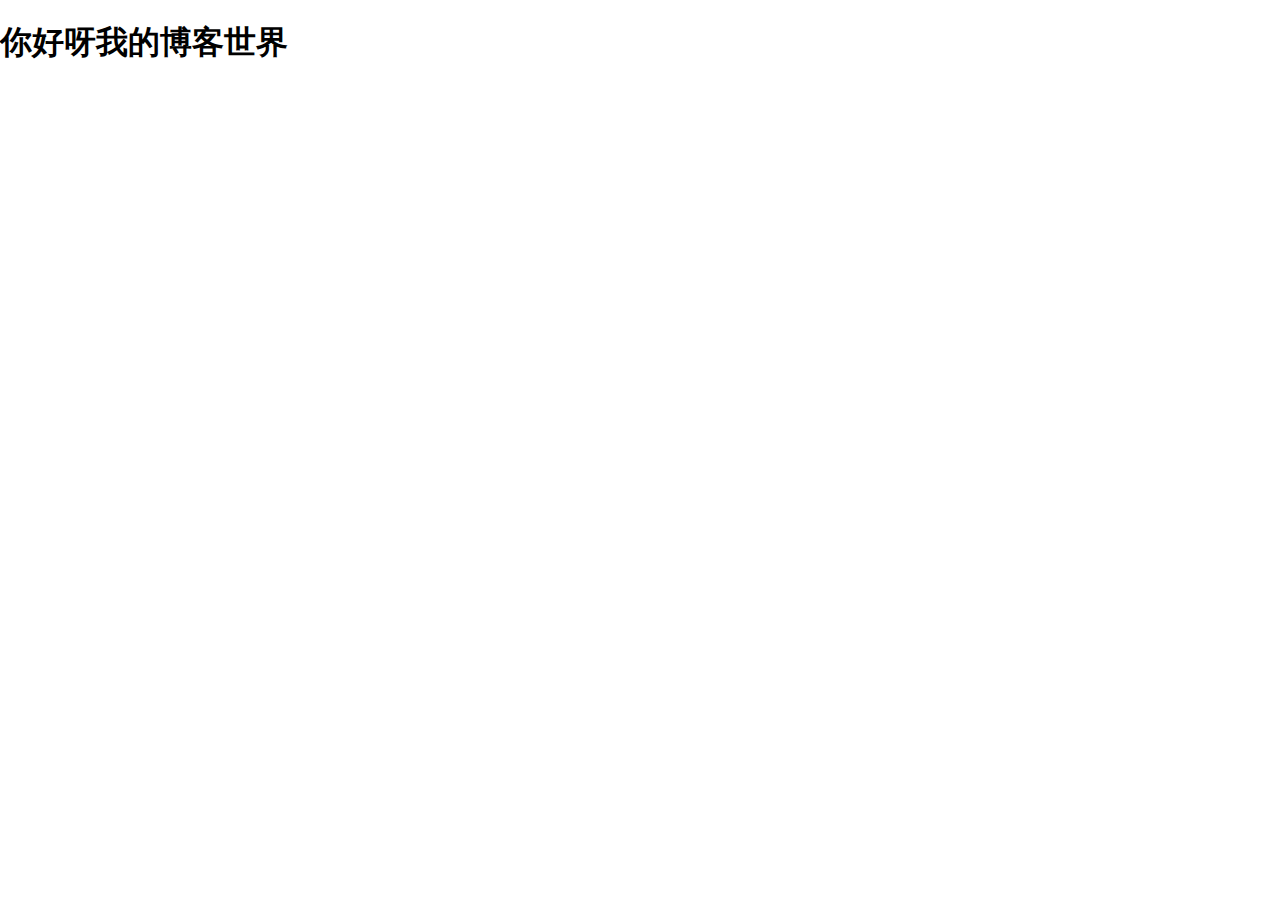
==== index.html @ db42a25a "Add files via upload" ====
<!DOCTYPE html>
<html lang="en">
<head>
    <meta charset="UTF-8">
    <meta name="viewport" content="width=device-width, initial-scale=1.0">
    <title>牧梓狮问的博客</title>
    <link rel="stylesheet" href="css/index.css">
</head>
<body>
    <video autoplay loop muted playsinline>
        <source src="video/sea.mp4" type="video/mp4">
    </video>
    <div class="overlay"></div> 
<h1>你好呀我的博客世界</h1>
</body>
</html>
---- css/index.css ----
body, html {
    margin: 0;
    padding: 0;
    height: 100%;
    width: 100%;
    overflow: hidden;
}
video {
    position: absolute;
    top: 50%;
    left: 50%;
    min-width: 100%;
    min-height: 100%;
    width: auto;
    height: auto;
    opacity:10;
    transform: translate(-50%, -50%);
    z-index: -1; /* 使视频在背景 */
}
.overlay {
    position: absolute;
    top: 0;
    left: 0;
    width: 100%;
    height: 100%;
    background-color: rgb(255, 255, 255,0.3); /* 半透明黑色 */
    z-index: -1; /* 在视频上方 */
}
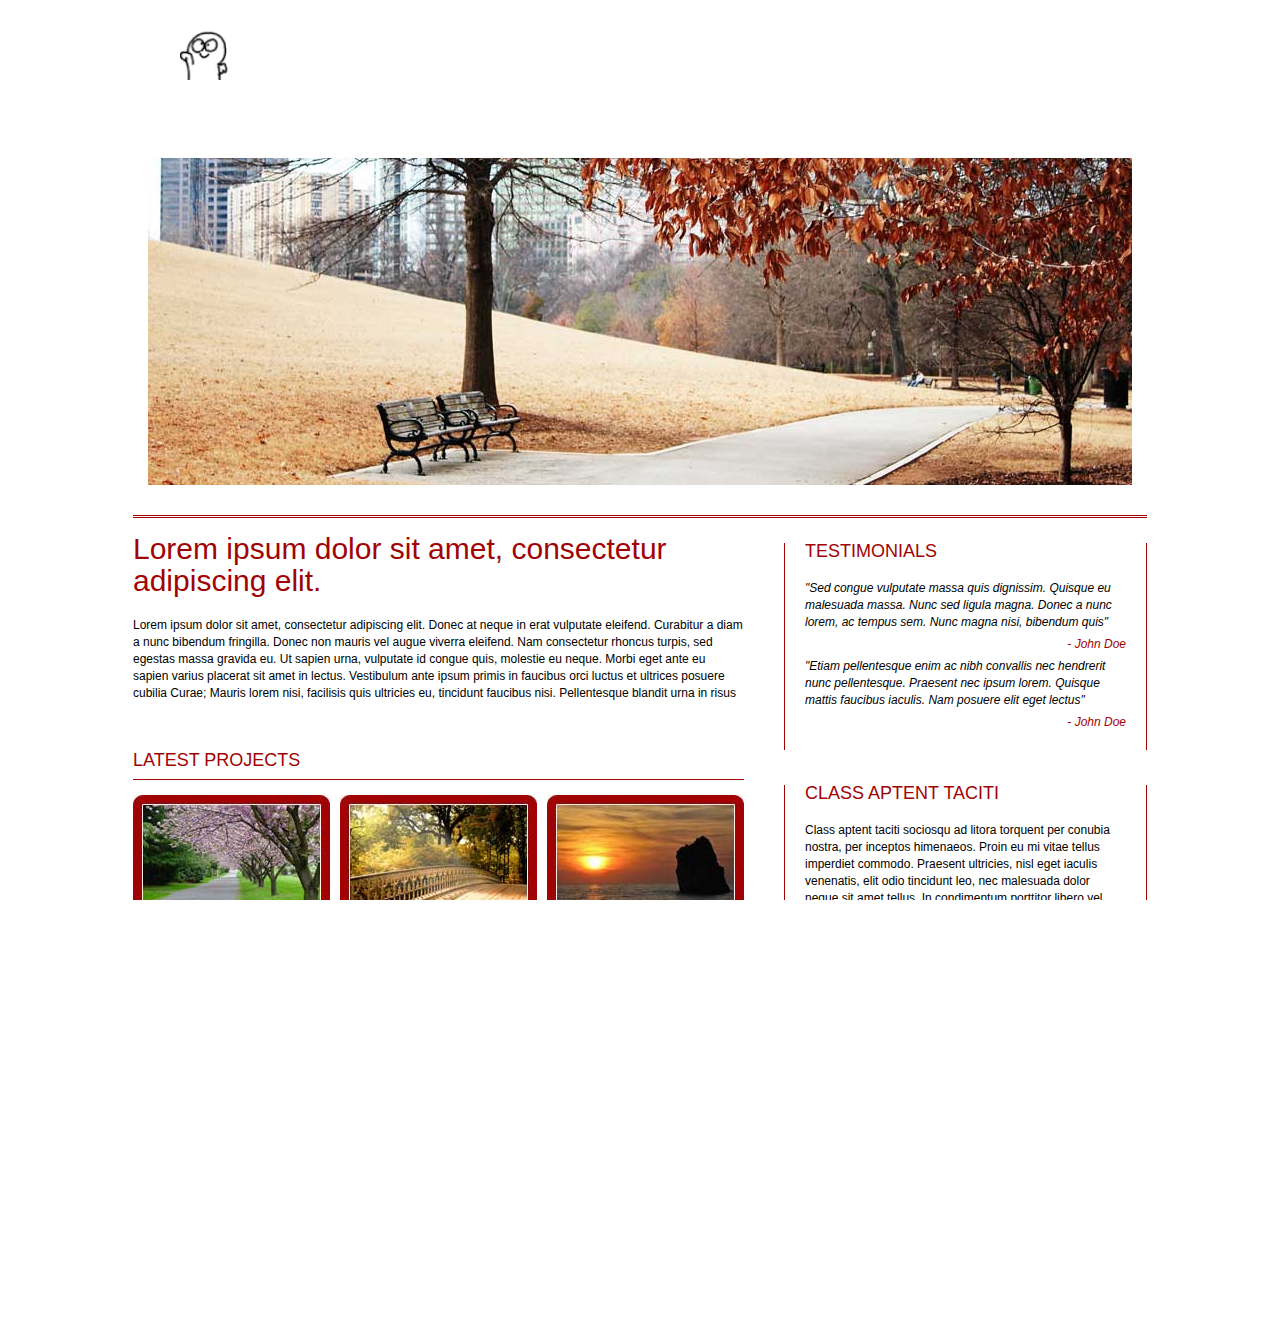
==== commit c92435d9: "Add files via upload" ====
--- a/index.html
+++ b/index.html
@@ -5,12 +5,149 @@
     <meta name="viewport" content="width=device-width, initial-scale=1.0">
     <title>牧梓狮问的博客</title>
     <link rel="stylesheet" href="css/index.css">
+    <link href="css/styles.css" rel="stylesheet" type="text/css" media="screen" />
+    <link rel="stylesheet" href="css/nivo-slider.css" type="text/css" media="screen" />
+    <title>网页title</title>
+    <link rel="icon" type="image/x-icon" href="images/touxiang.jpg"/>
+
 </head>
+
+<!-- 加了这个点击页面就会有小星星 -->
+<script src="js/index.js"></script>
 <body>
     <video autoplay loop muted playsinline>
         <source src="video/sea.mp4" type="video/mp4">
     </video>
     <div class="overlay"></div> 
-<h1>你好呀我的博客世界</h1>
+<!-- <h1>你好呀我的博客世界</h1> -->
+<div id="header">
+    <div id="menu">
+        <ul>
+            <li><a href="#"><img style="width: 50px;height: 50px;" src="images/touxiang.gif" alt="狮问"></a></li>
+            <li><a href="#" class="active">主页</a></li>
+            <li><a href="#">博客论坛</a></li>
+            <li><a href="#">文件放置</a></li>
+            <li><a href="#">关于我们</a></li>
+            <li><a href="#">联系我们</a></li>
+        </ul>
+    </div>
+    <div id="logo">
+        <h1><a href="#">My name is lishiwen</a></h1>
+        <a href="#"><small>狮子问世了!</small></a>
+    </div>
+</div>
+<div id="prew_box">
+    
+    
+<div id="wrapper">
+<div id="slider-wrapper">        
+    <div id="slider" class="nivoSlider">
+        <img src="images/prew_img1.jpg" alt="" />
+        <img src="images/prew_img2.jpg" alt=""/>
+        <img src="images/prew_img3.jpg" alt="" />
+    </div>        
+</div>
+
+</div>
+
+<script type="text/javascript" src="js/jquery-1.4.3.min.js"></script>
+<script type="text/javascript" src="js/jquery.nivo.slider.pack.js"></script>
+<script type="text/javascript">
+$(window).load(function() {
+$('#slider').nivoSlider();
+});
+</script>
+    
+</div>
+<div class="razd"></div>
+
+<div id="content">
+    <div id="left">
+        <h3>Lorem ipsum dolor sit amet, consectetur adipiscing elit.</h3>
+        <p>Lorem ipsum dolor sit amet, consectetur adipiscing elit. Donec at neque in erat vulputate eleifend. Curabitur a diam a nunc bibendum fringilla. Donec non mauris vel augue viverra eleifend. Nam consectetur rhoncus turpis, sed egestas massa gravida eu. Ut sapien urna, vulputate id congue quis, molestie eu neque. Morbi eget ante eu sapien varius placerat sit amet in lectus. Vestibulum ante ipsum primis in faucibus orci luctus et ultrices posuere cubilia Curae; Mauris lorem nisi, facilisis quis ultricies eu, tincidunt faucibus nisi. Pellentesque blandit urna in risus </p>
+        <div class="left_razd"></div>
+        <h4>Latest Projects</h4>
+        <div class="images_box">
+            <a href="#"><img src="images/img1.jpg" alt="" title="" /></a>
+            <a href="#" class="center_img"><img src="images/img2.jpg" alt="" title="" /></a>
+            <a href="#"><img src="images/img3.jpg" alt="" title="" /></a>
+        </div>
+        <div class="more"><a href="#">View more</a></div>
+    </div>
+    <div id="right">
+        <div class="right_grad_box right_pad">
+            <div class="right_bg_top"></div>
+            <div class="right_bg">
+                <h5>Testimonials</h5>
+                <p class="italic_style">&quot;Sed congue vulputate massa quis dignissim. Quisque eu malesuada massa. Nunc sed ligula magna. Donec a nunc lorem, ac tempus sem. Nunc magna nisi, bibendum quis&quot;</p>
+                <div class="author"><a href="#">- John Doe</a></div>
+                <p class="italic_style">&quot;Etiam pellentesque enim ac nibh convallis nec hendrerit nunc pellentesque. Praesent nec ipsum lorem. Quisque mattis faucibus iaculis. Nam posuere elit eget lectus&quot;</p>
+                <div class="author"><a href="#">- John Doe</a></div>
+            </div>
+            <div class="right_bg_bot"></div>
+        </div>
+        <div class="right_grad_box">
+            <div class="right_bg_top"></div>
+            <div class="right_bg">
+                <h5>Class aptent taciti </h5>
+                <p>Class aptent taciti sociosqu ad litora torquent per conubia nostra, per inceptos himenaeos. Proin eu mi vitae tellus imperdiet commodo. Praesent ultricies, nisl eget iaculis venenatis, elit odio tincidunt leo, nec malesuada dolor neque sit amet tellus. In condimentum porttitor libero vel scelerisque. Nunc suscipit erat nec lorem placerat sed porttitor risus suscipit. Mauris id nisl tellus. Vestibulum ante ipsum primis </p>
+            </div>
+            <div class="right_bg_bot"></div>
+        </div>
+    </div>
+    <div class="clear"></div>
+</div>
+
+<div class="razd"></div>
+<div id="column3">
+    <div id="col1">
+        <h6>Vivamus sem tortor</h6>
+        <p>Praesent ultricies, nisl eget iaculis venenatis, elit odio tincidunt leo, nec malesuada dolor neque sit amet tellus. In condimentum porttitor libero vel </p>
+        <ul class="ls">
+            <li><a href="#">Lorem ipsum dolor sit amet</a></li>
+            <li><a href="#">Maecenas non dui ut quam pulvinar</a></li>
+            <li><a href="#">Donec sed nulla ut justo</a></li>
+        </ul>
+    </div>
+    <div id="col2">
+        <h6>Aenean sed felis nec</h6>
+        <ul class="ls">
+            <li><a href="#">Donec sed nulla ut justo faucibus condimetum.</a></li>
+            <li><a href="#">Phasellus cursus diam sed felis gravida id </a></li>
+            <li><a href="#">Sed sit amet neque sed purus bibendum vulpuate </a></li>
+            <li><a href="#">Proin bibendum tortor ac odio posuere comodo.</a></li>
+            <li><a href="#">Donec in massa ipsum, a porttitor enim.</a></li>
+            <li><a href="#">Aenean sed felis nec mi luctus consetetur.</a></li>
+            <li><a href="#">Duis quis nisl id elit suscipit bladit vel ac dolor.</a></li>
+        </ul>
+    </div>
+    <div id="col3">
+        <h6>Contact Information</h6>
+        <div class="pad_left" style="background: url(images/home.png) no-repeat left center">
+            1234 SomeStreet
+        </div>
+        <div class="pad_left">
+            Brooklyn, NY 11201
+        </div>
+        <div class="pad_left" style="background: url(images/phone.png) no-repeat left center">
+            Phone:  1(234) 567 8910
+        </div>
+        <div class="pad_left">
+            Fax: 1(234) 567 8910
+        </div>
+        <div class="pad_left" style="background: url(images/contact.png) no-repeat left center">
+            E-mail:companyname@yahoo.com
+        </div>
+    </div>
+    <div class="clear"></div>
+</div>
+<div class="razd"></div>
+<div id="footer">
+    <p>Copyright  2011. <!-- Do not remove -->Designed by <a href="http://sc.chinaz.com/" title="sc.chinaz.com">sc.chinaz.com</a>, coded by <a href="http://sc.chinaz.com/" title="վ���ز�">վ���ز�</a><!-- end --></p>
+        <p><a href="#">Privacy Policy</a> | <a href="#">Terms of Use</a> | <a href="http://validator.w3.org/check/referer" title="This page validates as XHTML 1.0 Transitional"><abbr title="eXtensible HyperText Markup Language">XHTML</abbr></a> | <a href="http://sc.chinaz.com/" title="This page validates as CSS"><abbr title="Cascading Style Sheets">CSS</abbr></a></p>
+</div>
+<div style="display:none"><script src='http://v7.cnzz.com/stat.php?id=155540&web_id=155540' language='JavaScript' charset='gb2312'></script></div></body>
+
+
 </body>
 </html>--- a/css/index.css
+++ b/css/index.css
@@ -25,4 +25,12 @@
     height: 100%;
     background-color: rgb(255, 255, 255,0.3); /* 半透明黑色 */
     z-index: -1; /* 在视频上方 */
-}+}
+/* webkit, opera, IE9 */
+::selection{background:lightblue;}
+/* mozilla firefox */
+​​​​​​​::-moz-selection{background:lightblue;}
+/* webkit, opera, IE9 */div.highlightBlue::selection{background:lightblue;}
+/* mozilla firefox */div.highlightBlue::-moz-selection{background:lightblue;}
+/* webkit, opera, IE9 */div.highlightPink::selection{background:pink;}
+/* mozilla firefox */div.highlightPink::-moz-selection{background:pink;}--- a/css/styles.css
+++ b/css/styles.css
@@ -0,0 +1,413 @@
+/*
+Design by Metamorphosis Design
+http://www.metamorphozis.com
+Released for free under a Creative Commons Attribution 2.5 License
+*/
+
+*{
+    margin: 0px;
+    padding: 0px;
+}
+
+img{
+    padding: 0px;
+    border: none;
+}
+
+a{
+    color: #a10304;
+    text-decoration: none;
+}
+
+a:hover {
+    text-decoration: none;
+    color: #e60001;
+}
+
+body {	
+    font-family: Arial, Helvetica, sans-serif;
+    font-size: 12px;
+    line-height: 17px;
+    color: #000000;
+    background: #ffffff url(images/bg.jpg) repeat-x top;
+	width: 1014px;
+	margin: 0 auto;
+}
+
+h2{
+	font-family: Arial, Helvetica, sans-serif;
+	font-size: 18px;
+	font-weight: normal;
+	color: #d17b02;
+	padding-bottom: 5px;
+}
+
+h3{
+	font-family: Arial, Helvetica, sans-serif;
+	font-size: 30px;
+	color: #a10304;
+	font-weight: normal;
+	padding-bottom: 20px;
+	line-height: 32px;
+}
+
+h4{
+	font-family: Arial, Helvetica, sans-serif;
+	font-size: 18px;
+	color: #a10304;
+	font-weight: normal;
+	text-transform: uppercase;
+	padding-bottom: 10px;
+	border-bottom: 1px solid #a10304;
+}
+
+h5{
+	font-family: Arial, Helvetica, sans-serif;
+	font-size: 18px;
+	color: #a10304;
+	font-weight: normal;
+	text-transform: uppercase;
+	padding-bottom: 10px;
+	background: url(images/right_title.png) repeat-x bottom;
+	margin-bottom: 10px;
+}
+
+h6{
+	font-family: Arial, Helvetica, sans-serif;
+	font-size: 16px;
+	color: #a10304;
+	border-bottom: 1px solid #a10304;
+	font-weight: normal;
+	margin-bottom: 10px;
+}
+
+.clear{
+	clear: both;	
+}
+
+#menu{
+	width: 1014px;
+	height: 43px;
+	padding-top: 30px;
+}
+
+#menu ul{
+	padding-left: 0px;
+    list-style: none;
+	padding: 0px 0px 0px 10px;
+}
+
+#menu ul li{
+	display: inline;
+}
+
+#menu ul li a{
+	font-family: Arial, Helvetica, sans-serif;
+    font-size: 16px;
+    color: #ffffff;
+	text-align: center;
+    font-weight: normal;
+    text-decoration: none;
+    display: block;
+    float: left;
+    width: 124px;
+    height: 43px;
+	line-height: 43px;
+	margin-right: 4px;
+   	background: url(images/menu_bg.png) 0px 0px;
+}
+
+#menu ul li a:hover,  #menu ul li .active{
+	color: #ffffff;
+	background: url(images/menu_bg.png) 0px 43px;
+}
+
+/*logo*/
+
+#logo{
+	height: 50px;
+	padding-top: 20px;
+	text-align: right;
+}
+
+#logo h1 a{
+	font-family: Arial, Helvetica, sans-serif;
+	font-size: 14px;
+	color: #ffffff;
+	font-weight: bold;
+	text-decoration: none;
+}
+
+#logo a small{
+	font-family: Arial, Helvetica, sans-serif;
+	font-size: 12px;
+	color: #ffffff;
+	font-weight: bold;
+	text-decoration: none;
+}
+
+/*
+	prew box
+*/
+
+#prew_box{
+	background: url(images/prew_bg.jpg);
+	width: 984px;
+	height: 327px;
+	padding: 15px;
+}
+
+#prew_img{
+	width: 984px;
+	height: 327px;
+}
+
+.prew_img1{
+	background: url(images/prew_img1.jpg);
+}
+
+.button_left{
+	margin-top: 150px;
+	margin-left: 5px;
+	float: left;
+}
+
+.button_right{
+	margin-top: 150px;
+	margin-right: 5px;
+	float: right;
+}
+
+.razd{
+	border-top: 1px solid #a10304;
+	height: 1px;
+	border-bottom: 1px solid #a10304;
+	margin-top: 15px;
+	margin-bottom: 15px;
+	clear: both;
+}
+
+/*
+	content
+*/
+
+#left{
+	float: left;
+	width: 611px;
+	padding-right: 40px;
+}
+
+.left_razd{
+	height: 50px;
+}
+
+.images_box{
+	padding: 15px 0px 15px 0px;
+}
+
+.images_box a{
+	display: block;
+	float: left;
+}
+
+.center_img{
+	margin: 0px 10px 0px 10px;
+}
+
+.more{
+	
+}
+
+.more a{
+	display: block;
+	background: url(images/more.png) no-repeat;
+	width: 69px;
+	height: 16px;
+	float: right;
+	text-align: center;
+	line-height: 16px;
+	margin: 15px 0px 0px 0px;	
+}
+
+#right{
+	float: left;
+	width: 363px;
+}
+
+.right_bg_top{
+	background: url(images/right_top.png) no-repeat;
+	width: 363px;
+	height: 10px;
+}
+
+.right_bg{
+	background: url(images/right_bg.png) no-repeat;
+	min-height: 207px;
+	border-left: 1px solid #a10304;
+	border-right: 1px solid #a10304;
+	padding: 0px 20px 0px 20px;
+}
+
+.right_bg_bot{
+	background: url(images/right_bot.png) no-repeat;
+	width: 363px;
+	height: 10px;
+}
+
+.right_pad{
+	padding-bottom: 15px;
+}
+
+.italic_style{
+	font-style: italic;
+	clear: both;
+}
+
+.author{
+	float: right;
+	font-style: italic;
+	padding: 5px 0px 5px 0px;
+}
+
+/*
+	3column
+*/
+
+#column3{
+	clear: both;
+}
+
+#col1, #col2, #col3{
+	float: left;
+	width: 285px;
+}
+
+#col2{
+	padding-left: 79px;
+	padding-right: 79px;
+}
+
+.pad_left{
+    padding-left: 20px;
+    margin-bottom: 5px;
+}
+
+.ls{
+	list-style: none;
+}
+
+.ls li{
+	border-bottom: 1px solid #b5b5b5;
+}
+
+.ls li a{
+	font-size: 11px;
+	font-weight: normal;
+	text-transform: uppercase;
+}
+
+#col1 .ls{
+	padding-top: 20px;
+}
+
+#col1 .ls li a{
+	font-size: 12px;
+	text-transform: none;
+}
+
+/*
+	footer
+*/
+
+#footer{
+	text-align: center;
+	padding-bottom: 15px;
+	font-size: 10px;
+}
+
+#footer p, #footer a{
+	text-decoration: none;
+	font-weight: normal;
+	color: #000000;
+	font-size: 10px;
+}
+
+
+/*=================================*/
+/* Nivo Slider Demo
+/* November 2010
+/* By: Gilbert Pellegrom
+/* http://dev7studios.com
+/*=================================*/
+
+
+#slider-wrapper {
+    background:url(images/top.jpg) no-repeat;
+    width:984px;
+    height: 327px;
+    margin:0 auto;
+}
+
+#slider {
+	position:relative;
+    width: 984px;
+    height: 327px;
+	background:url(images/loading.gif) no-repeat 50% 50%;
+}
+#slider img {
+	position:absolute;
+	top:0px;
+	left:0px;
+	display:none;
+}
+#slider a {
+	border:0;
+	display:block;
+}
+
+.nivo-controlNav {
+	position:absolute;
+	left:260px;
+	bottom:-42px;
+	display: none;
+}
+.nivo-controlNav a {
+	display:block;
+	width:22px;
+	height:22px;
+	background:url(images/bullets.png) no-repeat;
+	text-indent:-9999px;
+	border:0;
+	margin-right:3px;
+	float:left;
+}
+.nivo-controlNav a.active {
+	background-position:0 -22px;
+}
+
+.nivo-directionNav a {
+	display:block;
+	width:30px;
+	height:30px;
+	background:url(images/arrows.png) no-repeat;
+	text-indent:-9999px;
+	border:0;
+}
+a.nivo-nextNav {
+	background-position:-30px 0;
+	right:15px;
+}
+a.nivo-prevNav {
+	left:15px;
+}
+
+.nivo-caption {
+    text-shadow:none;
+    font-family: Helvetica, Arial, sans-serif;
+}
+.nivo-caption a { 
+    color:#efe9d1;
+    text-decoration:underline;
+}
+
+
